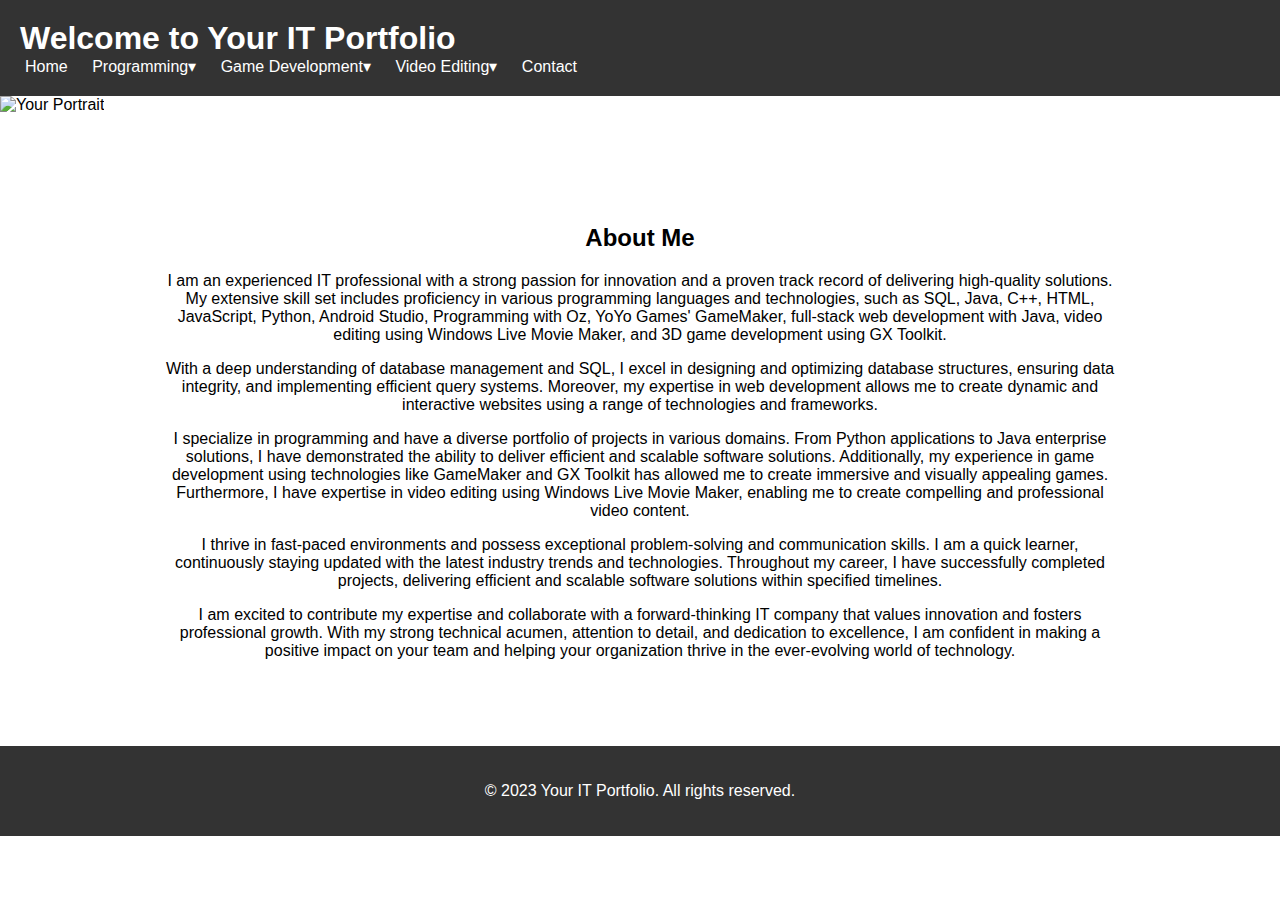
==== index.html @ 2fed7c73 "Initial upload" ====
<!DOCTYPE html>
<html>
<head>
  <title>Your IT Portfolio - Summary</title>
  <link rel="stylesheet" type="text/css" href="styles.css">
</head>
<body>
  <header>
    <h1>Welcome to Your IT Portfolio</h1>
    <nav>
      <ul>
        <li><a href="index.html">Home</a></li>
        <li class="dropdown">
          <a href="javascript:void(0);" class="dropbtn">Programming<span class="arrow">&#9662;</span></a>
          <div class="dropdown-content">
            <a href="python.html">Python</a>
            <a href="java.html">Java</a>
            <!-- Add more dedicated page links for programming as needed -->
          </div>
        </li>
        <li class="dropdown">
          <a href="javascript:void(0);" class="dropbtn">Game Development<span class="arrow">&#9662;</span></a>
          <div class="dropdown-content">
            <!-- Add dedicated page links for game development here -->
          </div>
        </li>
        <li class="dropdown">
          <a href="javascript:void(0);" class="dropbtn">Video Editing<span class="arrow">&#9662;</span></a>
          <div class="dropdown-content">
            <!-- Add dedicated page links for video editing here -->
          </div>
        </li>
        <li><a href="contact.html">Contact</a></li>
      </ul>
    </nav>
  </header>

  <div class="portrait-placeholder">
    <img src="path/to/your/portrait.jpg" alt="Your Portrait" />
  </div>

  <section id="summary">
    <div class="container">
      <h2>About Me</h2>
      <p>
        I am an experienced IT professional with a strong passion for innovation and a proven track record of delivering high-quality solutions. My extensive skill set includes proficiency in various programming languages and technologies, such as SQL, Java, C++, HTML, JavaScript, Python, Android Studio, Programming with Oz, YoYo Games' GameMaker, full-stack web development with Java, video editing using Windows Live Movie Maker, and 3D game development using GX Toolkit.
      </p>
      <p>
        With a deep understanding of database management and SQL, I excel in designing and optimizing database structures, ensuring data integrity, and implementing efficient query systems. Moreover, my expertise in web development allows me to create dynamic and interactive websites using a range of technologies and frameworks.
      </p>
      <p>
        I specialize in programming and have a diverse portfolio of projects in various domains. From Python applications to Java enterprise solutions, I have demonstrated the ability to deliver efficient and scalable software solutions. Additionally, my experience in game development using technologies like GameMaker and GX Toolkit has allowed me to create immersive and visually appealing games. Furthermore, I have expertise in video editing using Windows Live Movie Maker, enabling me to create compelling and professional video content.
      </p>
      <p>
        I thrive in fast-paced environments and possess exceptional problem-solving and communication skills. I am a quick learner, continuously staying updated with the latest industry trends and technologies. Throughout my career, I have successfully completed projects, delivering efficient and scalable software solutions within specified timelines.
      </p>
      <p>
        I am excited to contribute my expertise and collaborate with a forward-thinking IT company that values innovation and fosters professional growth. With my strong technical acumen, attention to detail, and dedication to excellence, I am confident in making a positive impact on your team and helping your organization thrive in the ever-evolving world of technology.
      </p>
    </div>
  </section>

  <footer>
    <p>&copy; 2023 Your IT Portfolio. All rights reserved.</p>
  </footer>
</body>
<script src="script.js"></script>
</html>
---- styles.css ----
/* General Styles */
body {
  font-family: Arial, sans-serif;
  margin: 0;
  padding: 0;
}

.container {
  max-width: 960px;
  margin: 0 auto;
  padding: 20px;
}

/* Header Styles */
header {
  background-color: #333;
  color: #fff;
  padding: 20px;
}

h1 {
  margin: 0;
}

nav ul {
  list-style: none;
  margin: 0;
  padding: 0;
}

nav ul li {
  display: inline-block;
  margin-right: 10px;
}

nav ul li a {
  color: #fff;
  text-decoration: none;
  padding: 5px;
}

.dropdown-content {
  display: none;
  position: absolute;
  background-color: #f9f9f9;
  min-width: 160px;
  box-shadow: 0px 8px 16px 0px rgba(0, 0, 0, 0.2);
  z-index: 1;
}

.dropdown-content a {
  color: black;
  padding: 12px 16px;
  text-decoration: none;
  display: block;
}

.dropdown:hover .dropdown-content {
  display: block;
}

/* Summary Section Styles */
#summary {
  padding: 50px 0;
  text-align: center;
}

/* Dedicated Pages Styles */
.container h2 {
  margin-top: 40px;
}

/* Contact Section Styles */
#contact {
  padding: 50px 0;
  text-align: center;
}

.contact-info {
  margin-bottom: 20px;
}

.contact-info a {
  display: inline-block;
  margin-right: 10px;
  background-color: #333;
  color: #fff;
  padding: 10px 20px;
  text-decoration: none;
}

form {
  margin-top: 20px;
}

form label {
  display: block;
  margin-top: 10px;
}

form input,
form textarea {
  display: block;
  margin: 10px auto;
  padding: 10px;
  width: 100%;
  max-width: 400px;
}

form .btn {
  background-color: #333;
  color: #fff;
  border: none;
  padding: 10px 20px;
  cursor: pointer;
}

/* Footer Styles */
footer {
  background-color: #333;
  color: #fff;
  padding: 20px;
  text-align: center;
}
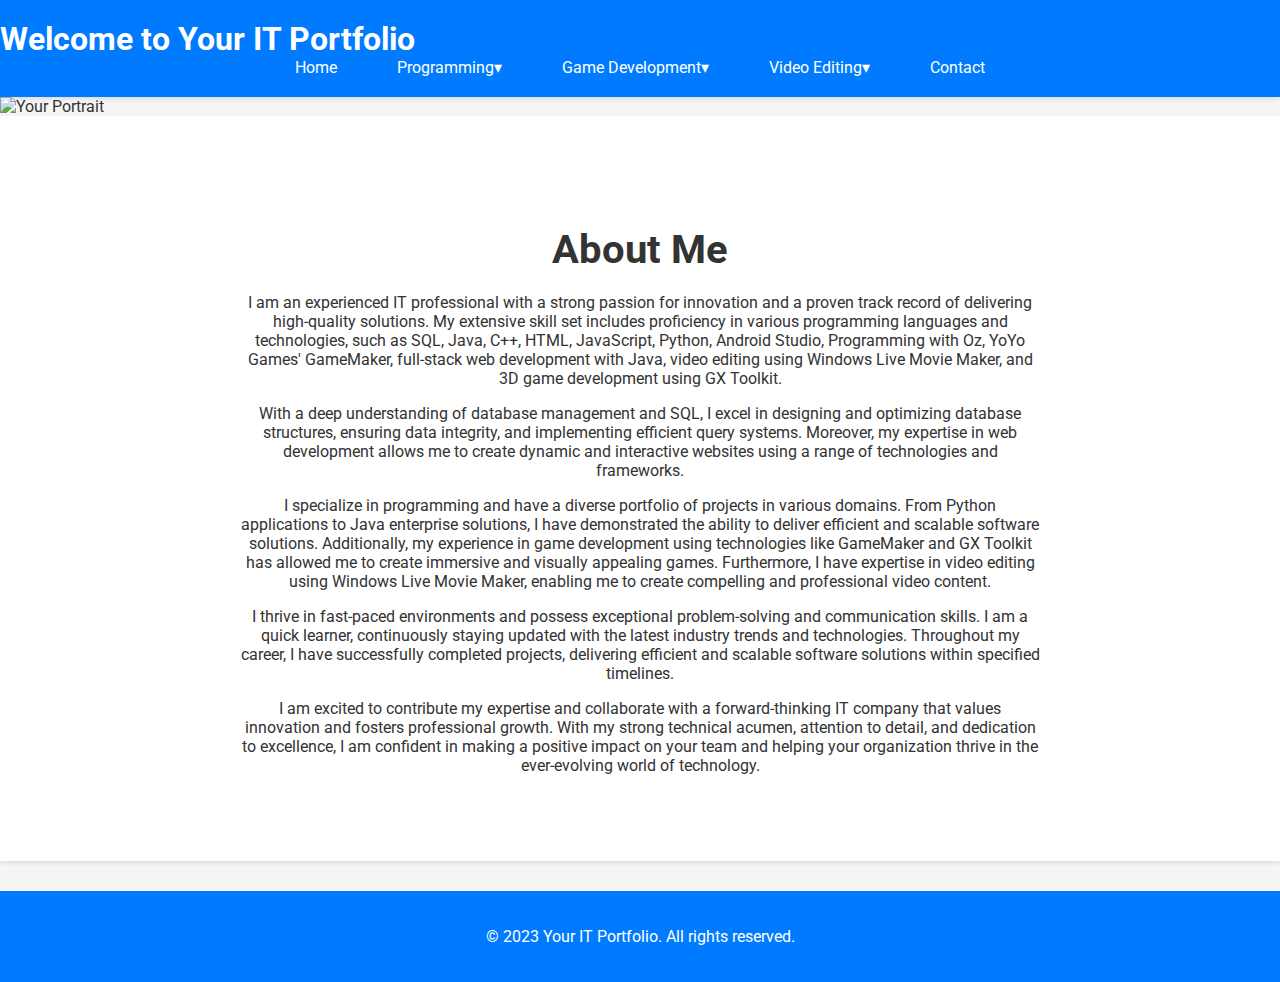
==== commit 4597591c: "2024" ====
--- a/index.html
+++ b/index.html
@@ -1,15 +1,16 @@
 <!DOCTYPE html>
 <html>
 <head>
-  <title>Your IT Portfolio - Summary</title>
+  <title>Your IT Portfolio - Home</title>
   <link rel="stylesheet" type="text/css" href="styles.css">
+  <link rel="stylesheet" href="https://fonts.googleapis.com/css?family=Roboto:400,700&display=swap">
 </head>
 <body>
   <header>
     <h1>Welcome to Your IT Portfolio</h1>
     <nav>
       <ul>
-        <li><a href="index.html">Home</a></li>
+        <li class="active"><a href="index.html">Home</a></li>
         <li class="dropdown">
           <a href="javascript:void(0);" class="dropbtn">Programming<span class="arrow">&#9662;</span></a>
           <div class="dropdown-content">
@@ -63,6 +64,6 @@
   <footer>
     <p>&copy; 2023 Your IT Portfolio. All rights reserved.</p>
   </footer>
+  <script src="script.js"></script>
 </body>
-<script src="script.js"></script>
 </html>
--- a/styles.css
+++ b/styles.css
@@ -1,55 +1,67 @@
 /* General Styles */
 body {
-  font-family: Arial, sans-serif;
+  font-family: 'Roboto', sans-serif;
   margin: 0;
   padding: 0;
+  background-color: #f5f5f5;
+  color: #333;
 }
 
 .container {
-  max-width: 960px;
+  max-width: 1200px;
   margin: 0 auto;
   padding: 20px;
 }
 
 /* Header Styles */
 header {
-  background-color: #333;
+  background-color: #007bff;
   color: #fff;
-  padding: 20px;
+  padding: 20px 0;
+  box-shadow: 0 2px 4px rgba(0, 0, 0, 0.1);
 }
 
-h1 {
+header h1 {
   margin: 0;
+  font-size: 2rem;
 }
 
 nav ul {
   list-style: none;
   margin: 0;
   padding: 0;
+  display: flex;
+  justify-content: center;
 }
 
 nav ul li {
-  display: inline-block;
-  margin-right: 10px;
+  margin: 0 15px;
 }
 
 nav ul li a {
   color: #fff;
   text-decoration: none;
-  padding: 5px;
+  padding: 10px 15px;
+  border-radius: 5px;
+  transition: background-color 0.3s;
+}
+
+nav ul li a:hover,
+nav ul li a.active {
+  background-color: #0056b3;
 }
 
 .dropdown-content {
   display: none;
   position: absolute;
-  background-color: #f9f9f9;
+  background-color: #fff;
   min-width: 160px;
-  box-shadow: 0px 8px 16px 0px rgba(0, 0, 0, 0.2);
+  box-shadow: 0px 8px 16px rgba(0, 0, 0, 0.2);
   z-index: 1;
 }
 
 .dropdown-content a {
-  color: black;
+  color: #333;
   padding: 12px 16px;
   text-decoration: none;
   display: block;
@@ -63,6 +75,18 @@
 #summary {
   padding: 50px 0;
   text-align: center;
+  background-color: #fff;
+  box-shadow: 0 2px 4px rgba(0, 0, 0, 0.1);
+  margin-bottom: 30px;
+}
+
+#summary .container {
+  max-width: 800px;
+}
+
+#summary h2 {
+  font-size: 2.5rem;
+  margin-bottom: 20px;
 }
 
 /* Dedicated Pages Styles */
@@ -74,6 +98,8 @@
 #contact {
   padding: 50px 0;
   text-align: center;
+  background-color: #fff;
+  box-shadow: 0 2px 4px rgba(0, 0, 0, 0.1);
 }
 
 .contact-info {
@@ -83,10 +109,16 @@
 .contact-info a {
   display: inline-block;
   margin-right: 10px;
-  background-color: #333;
+  background-color: #007bff;
   color: #fff;
   padding: 10px 20px;
   text-decoration: none;
+  border-radius: 5px;
+  transition: background-color 0.3s;
+}
+
+.contact-info a:hover {
+  background-color: #0056b3;
 }
 
 form {
@@ -96,6 +128,7 @@
 form label {
   display: block;
   margin-top: 10px;
+  text-align: left;
 }
 
 form input,
@@ -105,19 +138,27 @@
   padding: 10px;
   width: 100%;
   max-width: 400px;
+  border: 1px solid #ccc;
+  border-radius: 5px;
 }
 
 form .btn {
-  background-color: #333;
+  background-color: #007bff;
   color: #fff;
   border: none;
   padding: 10px 20px;
   cursor: pointer;
+  border-radius: 5px;
+  transition: background-color 0.3s;
+}
+
+form .btn:hover {
+  background-color: #0056b3;
 }
 
 /* Footer Styles */
 footer {
-  background-color: #333;
+  background-color: #007bff;
   color: #fff;
   padding: 20px;
   text-align: center;
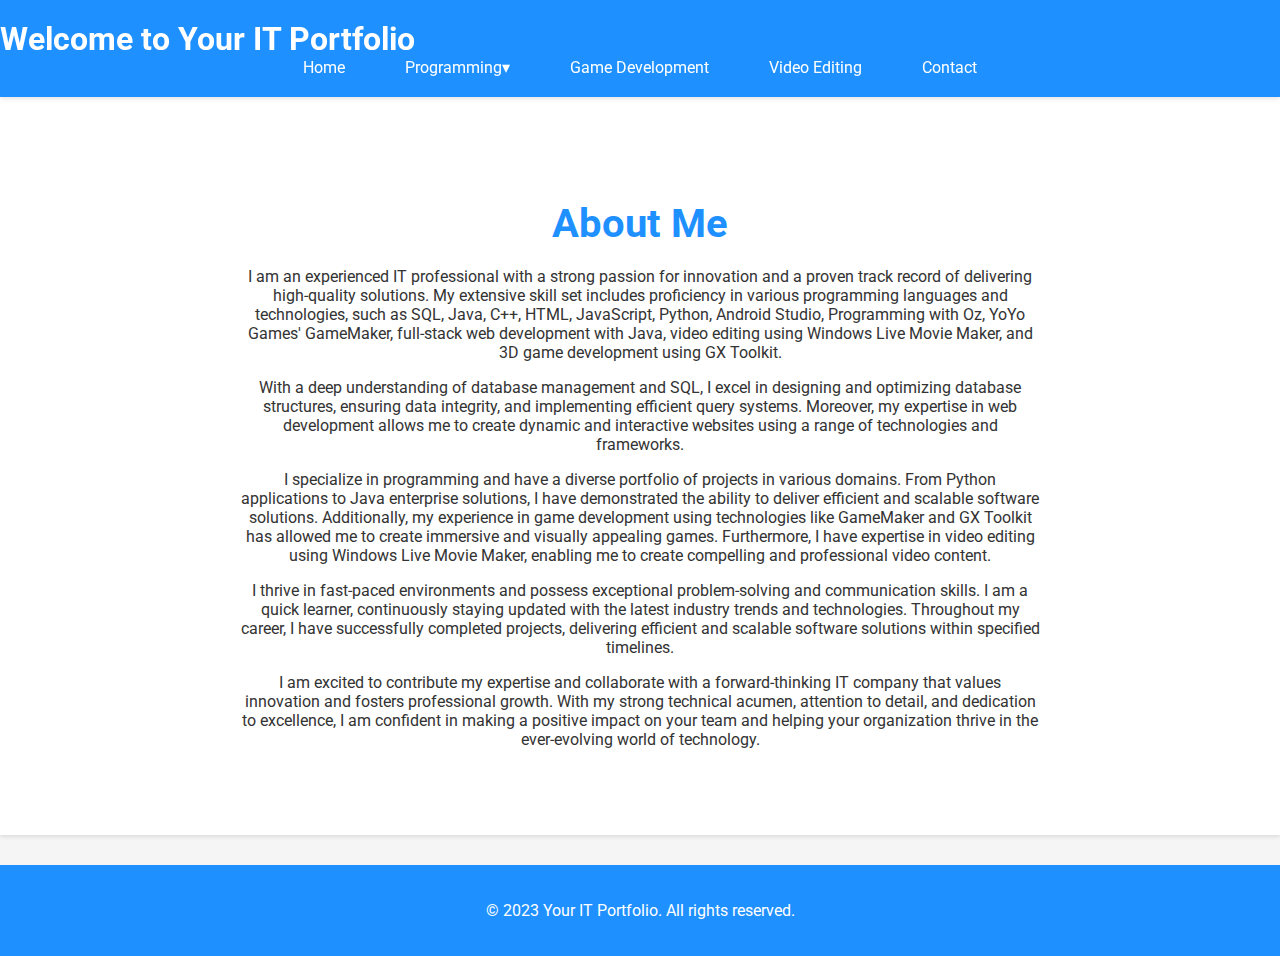
==== commit b66f900e: "update 6/24/24" ====
--- a/index.html
+++ b/index.html
@@ -2,6 +2,7 @@
 <html>
 <head>
   <title>Your IT Portfolio - Home</title>
+  <meta name="viewport" content="width=device-width, initial-scale=1.0">
   <link rel="stylesheet" type="text/css" href="styles.css">
   <link rel="stylesheet" href="https://fonts.googleapis.com/css?family=Roboto:400,700&display=swap">
 </head>
@@ -10,37 +11,26 @@
     <h1>Welcome to Your IT Portfolio</h1>
     <nav>
       <ul>
-        <li class="active"><a href="index.html">Home</a></li>
+        <li><a href="javascript:void(0);" onclick="showSection('home')">Home</a></li>
         <li class="dropdown">
           <a href="javascript:void(0);" class="dropbtn">Programming<span class="arrow">&#9662;</span></a>
           <div class="dropdown-content">
-            <a href="python.html">Python</a>
-            <a href="java.html">Java</a>
-            <!-- Add more dedicated page links for programming as needed -->
+            <a href="javascript:void(0);" onclick="showSection('python')">Python</a>
+            <a href="javascript:void(0);" onclick="showSection('java')">Java</a>
+            <a href="javascript:void(0);" onclick="showSection('javascript')">JavaScript</a>
+            <a href="javascript:void(0);" onclick="showSection('cpp')">C++</a>
+            <a href="javascript:void(0);" onclick="showSection('sql')">SQL</a>
+            <a href="javascript:void(0);" onclick="showSection('assembly')">Assembly</a>
           </div>
         </li>
-        <li class="dropdown">
-          <a href="javascript:void(0);" class="dropbtn">Game Development<span class="arrow">&#9662;</span></a>
-          <div class="dropdown-content">
-            <!-- Add dedicated page links for game development here -->
-          </div>
-        </li>
-        <li class="dropdown">
-          <a href="javascript:void(0);" class="dropbtn">Video Editing<span class="arrow">&#9662;</span></a>
-          <div class="dropdown-content">
-            <!-- Add dedicated page links for video editing here -->
-          </div>
-        </li>
-        <li><a href="contact.html">Contact</a></li>
+        <li><a href="javascript:void(0);" onclick="showSection('game-development')">Game Development</a></li>
+        <li><a href="javascript:void(0);" onclick="showSection('video-editing')">Video Editing</a></li>
+        <li><a href="javascript:void(0);" onclick="showSection('contact')">Contact</a></li>
       </ul>
     </nav>
   </header>
 
-  <div class="portrait-placeholder">
-    <img src="path/to/your/portrait.jpg" alt="Your Portrait" />
-  </div>
-
-  <section id="summary">
+  <section id="home" class="active">
     <div class="container">
       <h2>About Me</h2>
       <p>
@@ -61,9 +51,127 @@
     </div>
   </section>
 
+  <section id="python">
+    <div class="container">
+      <h2>Python Projects</h2>
+      <p>
+        Showcase your Python projects and provide descriptions for each project. You can include links, screenshots, or any other relevant information to showcase your work.
+      </p>
+      <!-- List of Python projects -->
+    </div>
+  </section>
+
+  <section id="java">
+    <div class="container">
+      <h2>Java Projects</h2>
+      <p>
+        Showcase your Java projects and provide descriptions for each project. You can include links, screenshots, or any other relevant information to showcase your work.
+      </p>
+      <!-- List of Java projects -->
+    </div>
+  </section>
+
+  <section id="javascript">
+    <div class="container">
+      <h2>JavaScript Projects</h2>
+      <p>
+        Showcase your JavaScript projects and provide descriptions for each project. You can include links, screenshots, or any other relevant information to showcase your work.
+      </p>
+      <!-- List of JavaScript projects -->
+    </div>
+  </section>
+
+  <section id="cpp">
+    <div class="container">
+      <h2>C++ Projects</h2>
+      <p>
+        Showcase your C++ projects and provide descriptions for each project. You can include links, screenshots, or any other relevant information to showcase your work.
+      </p>
+      <!-- List of C++ projects -->
+    </div>
+  </section>
+
+  <section id="sql">
+    <div class="container">
+      <h2>SQL Projects</h2>
+      <p>
+        Showcase your SQL projects and provide descriptions for each project. You can include links, screenshots, or any other relevant information to showcase your work.
+      </p>
+      <!-- List of SQL projects -->
+    </div>
+  </section>
+
+  <section id="assembly">
+    <div class="container">
+      <h2>Assembly Projects</h2>
+      <p>
+        Showcase your Assembly projects and provide descriptions for each project. You can include links, screenshots, or any other relevant information to showcase your work.
+      </p>
+      <!-- List of Assembly projects -->
+    </div>
+  </section>
+
+  <section id="game-development">
+    <div class="container">
+      <h2>Game Development Projects</h2>
+      <p>
+        Showcase your game development projects and provide descriptions for each project. You can include links, screenshots, or any other relevant information to showcase your work.
+      </p>
+      <!-- List of Game Development projects -->
+    </div>
+  </section>
+
+  <section id="video-editing">
+    <div class="container">
+      <h2>Video Editing Projects</h2>
+      <p>
+        Showcase your video editing projects and provide descriptions for each project. You can include links, screenshots, or any other relevant information to showcase your work.
+      </p>
+      <!-- List of Video Editing projects -->
+    </div>
+  </section>
+
+  <section id="contact">
+    <div class="container">
+      <h2>Contact Me</h2>
+      <p>
+        You can get in touch with me using the contact form below or by connecting with me on social media.
+      </p>
+      <div class="contact-info">
+        <a href="https://www.facebook.com/yourusername" target="_blank">Facebook</a>
+        <a href="https://www.linkedin.com/in/yourusername" target="_blank">LinkedIn</a>
+      </div>
+      <form id="contact-form" action="contact.php" method="POST">
+        <label for="name">Name:</label>
+        <input type="text" id="name" name="name" placeholder="Your Name" required>
+
+        <label for="email">Email:</label>
+        <input type="email" id="email" name="email" placeholder="Your Email" required>
+
+        <label for="reason">Reason for Contacting:</label>
+        <input type="text" id="reason" name="reason" placeholder="Reason for Contacting" required>
+
+        <label for="company">Company (if applicable):</label>
+        <input type="text" id="company" name="company" placeholder="Your Company">
+
+        <input type="submit" value="Send Request" class="btn">
+      </form>
+      <div id="form-response"></div>
+    </div>
+  </section>
+
   <footer>
     <p>&copy; 2023 Your IT Portfolio. All rights reserved.</p>
   </footer>
   <script src="script.js"></script>
+  <script>
+    function showSection(sectionId) {
+      const sections = document.querySelectorAll('section');
+      sections.forEach(section => {
+        section.classList.remove('active');
+      });
+      document.getElementById(sectionId).classList.add('active');
+    }
+  </script>
 </body>
 </html>
--- a/styles.css
+++ b/styles.css
@@ -5,6 +5,7 @@
   padding: 0;
   background-color: #f5f5f5;
   color: #333;
+  transition: background-color 0.3s, color 0.3s;
 }
 
 .container {
@@ -15,10 +16,14 @@
 
 /* Header Styles */
 header {
-  background-color: #007bff;
+  background-color: #1e90ff;
   color: #fff;
   padding: 20px 0;
   box-shadow: 0 2px 4px rgba(0, 0, 0, 0.1);
+  position: sticky;
+  top: 0;
+  z-index: 1000;
+  transition: background-color 0.3s;
 }
 
 header h1 {
@@ -32,6 +37,7 @@
   padding: 0;
   display: flex;
   justify-content: center;
+  transition: padding 0.3s;
 }
 
 nav ul li {
@@ -43,12 +49,13 @@
   text-decoration: none;
   padding: 10px 15px;
   border-radius: 5px;
-  transition: background-color 0.3s;
+  transition: background-color 0.3s, transform 0.3s;
 }
 
 nav ul li a:hover,
 nav ul li a.active {
-  background-color: #0056b3;
+  background-color: #ff4500;
+  transform: scale(1.1);
 }
 
 .dropdown-content {
@@ -65,101 +72,139 @@
   padding: 12px 16px;
   text-decoration: none;
   display: block;
+  transition: background-color 0.3s;
+}
+
+.dropdown-content a:hover {
+  background-color: #ff4500;
+  color: #fff;
 }
 
 .dropdown:hover .dropdown-content {
   display: block;
 }
 
-/* Summary Section Styles */
-#summary {
+/* Section Styles */
+section {
+  display: none;
   padding: 50px 0;
   text-align: center;
   background-color: #fff;
   box-shadow: 0 2px 4px rgba(0, 0, 0, 0.1);
   margin-bottom: 30px;
-}
-
-#summary .container {
+  transition: opacity 0.5s;
+}
+
+section.active {
+  display: block;
+  opacity: 1;
+}
+
+section .container {
   max-width: 800px;
 }
 
-#summary h2 {
+section h2 {
   font-size: 2.5rem;
   margin-bottom: 20px;
-}
-
-/* Dedicated Pages Styles */
-.container h2 {
-  margin-top: 40px;
-}
-
-/* Contact Section Styles */
-#contact {
-  padding: 50px 0;
+  color: #1e90ff;
+}
+
+@media (max-width: 768px) {
+  header h1 {
+    font-size: 1.5rem;
+  }
+
+  nav ul {
+    flex-direction: column;
+    padding: 20px 0;
+  }
+
+  nav ul li {
+    margin: 10px 0;
+  }
+
+  section {
+    padding: 20px 0;
+  }
+
+  section h2 {
+    font-size: 2rem;
+  }
+}
+
+/* Footer Styles */
+footer {
+  background-color: #1e90ff;
+  color: #fff;
+  padding: 20px;
   text-align: center;
-  background-color: #fff;
-  box-shadow: 0 2px 4px rgba(0, 0, 0, 0.1);
-}
-
-.contact-info {
-  margin-bottom: 20px;
-}
-
-.contact-info a {
-  display: inline-block;
-  margin-right: 10px;
-  background-color: #007bff;
-  color: #fff;
-  padding: 10px 20px;
-  text-decoration: none;
-  border-radius: 5px;
-  transition: background-color 0.3s;
-}
-
-.contact-info a:hover {
-  background-color: #0056b3;
-}
-
-form {
-  margin-top: 20px;
-}
-
-form label {
-  display: block;
-  margin-top: 10px;
-  text-align: left;
-}
-
-form input,
-form textarea {
-  display: block;
-  margin: 10px auto;
-  padding: 10px;
-  width: 100%;
-  max-width: 400px;
-  border: 1px solid #ccc;
-  border-radius: 5px;
-}
-
-form .btn {
-  background-color: #007bff;
+}
+
+/* Button Styles */
+.btn {
+  background-color: #ff4500;
   color: #fff;
   border: none;
   padding: 10px 20px;
   cursor: pointer;
   border-radius: 5px;
-  transition: background-color 0.3s;
-}
-
-form .btn:hover {
-  background-color: #0056b3;
-}
-
-/* Footer Styles */
-footer {
-  background-color: #007bff;
-  color: #fff;
-  padding: 20px;
-  text-align: center;
-}
+  transition: background-color 0.3s, transform 0.3s;
+}
+
+.btn:hover {
+  background-color: #1e90ff;
+  transform: scale(1.1);
+}
+
+/* Contact Form Styles */
+#contact {
+  padding: 50px 0;
+  background-color: #f9f9f9;
+}
+
+#contact .container {
+  max-width: 600px;
+  margin: 0 auto;
+  background: #fff;
+  padding: 30px;
+  box-shadow: 0 2px 4px rgba(0, 0, 0, 0.1);
+  border-radius: 10px;
+}
+
+#contact h2 {
+  color: #ff4500;
+}
+
+#contact-form {
+  display: flex;
+  flex-direction: column;
+}
+
+#contact-form label {
+  margin-top: 15px;
+  text-align: left;
+}
+
+#contact-form input[type="text"],
+#contact-form input[type="email"],
+#contact-form textarea {
+  width: 100%;
+  padding: 10px;
+  margin-top: 5px;
+  border: 1px solid #ccc;
+  border-radius: 5px;
+  box-sizing: border-box;
+}
+
+
+#contact-form .btn {
+  margin-top: 20px;
+  align-self: center;
+}
+
+#form-response {
+  margin-top: 20px;
+  color: #ff4500;
+  font-weight: bold;
+}
